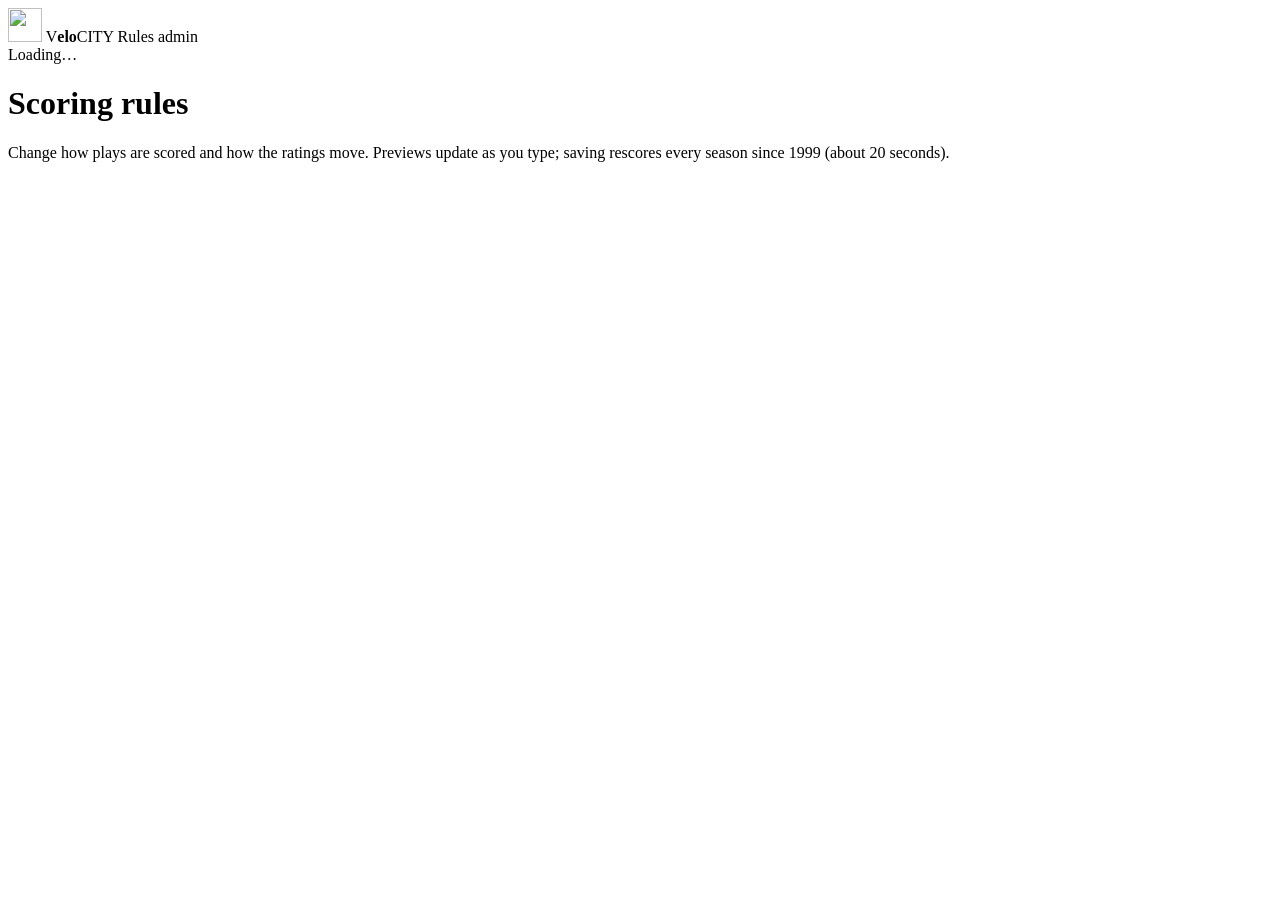
==== src/velocity/web/admin.html @ ead109c9 "Rules admin on its own port, configurable ports, and an auto-updater - Scoring rules are data (rules" ====
<!doctype html>
<html lang="en">
<head>
  <meta charset="utf-8">
  <meta name="viewport" content="width=device-width, initial-scale=1">
  <title>VeloCITY admin</title>
  <link rel="icon" href="/static/logo.svg" type="image/svg+xml">
  <link rel="stylesheet" href="/static/app.css">
  <script>
    try { const t = localStorage.getItem("theme"); if (t) document.documentElement.dataset.theme = t; } catch (e) {}
  </script>
</head>
<body>
  <header class="topbar">
    <span class="brand">
      <img class="brand-mark" src="/static/logo.svg" alt="" width="34" height="34">
      <span class="wordmark" aria-label="VeloCITY">V<b>elo</b>CITY</span>
      <span class="chip">Rules admin</span>
    </span>
    <div class="topbar-right">
      <span id="status-pill" class="pill">Loading…</span>
      <a id="site-link" class="pill" href="/" target="_blank" rel="noopener" hidden>Open the site ↗</a>
    </div>
  </header>
  <main class="app admin" id="admin" tabindex="-1">
    <div class="page-head">
      <div>
        <h1>Scoring rules</h1>
        <div class="sub">Change how plays are scored and how the ratings move. Previews update as you type; saving rescores every season since 1999 (about 20 seconds).</div>
      </div>
    </div>
    <div class="admin-grid">
      <form id="editor" class="admin-editor" autocomplete="off" novalidate></form>
      <aside class="admin-side" id="side"></aside>
    </div>
  </main>
  <div class="savebar" id="savebar" hidden>
    <span id="dirty-note">Unsaved changes</span>
    <span id="save-error" class="save-error" role="alert"></span>
    <button type="button" class="btn ghost" id="discard">Discard</button>
    <button type="button" class="btn primary" id="save">Save &amp; rescore</button>
  </div>
  <script src="/static/admin.js"></script>
</body>
</html>
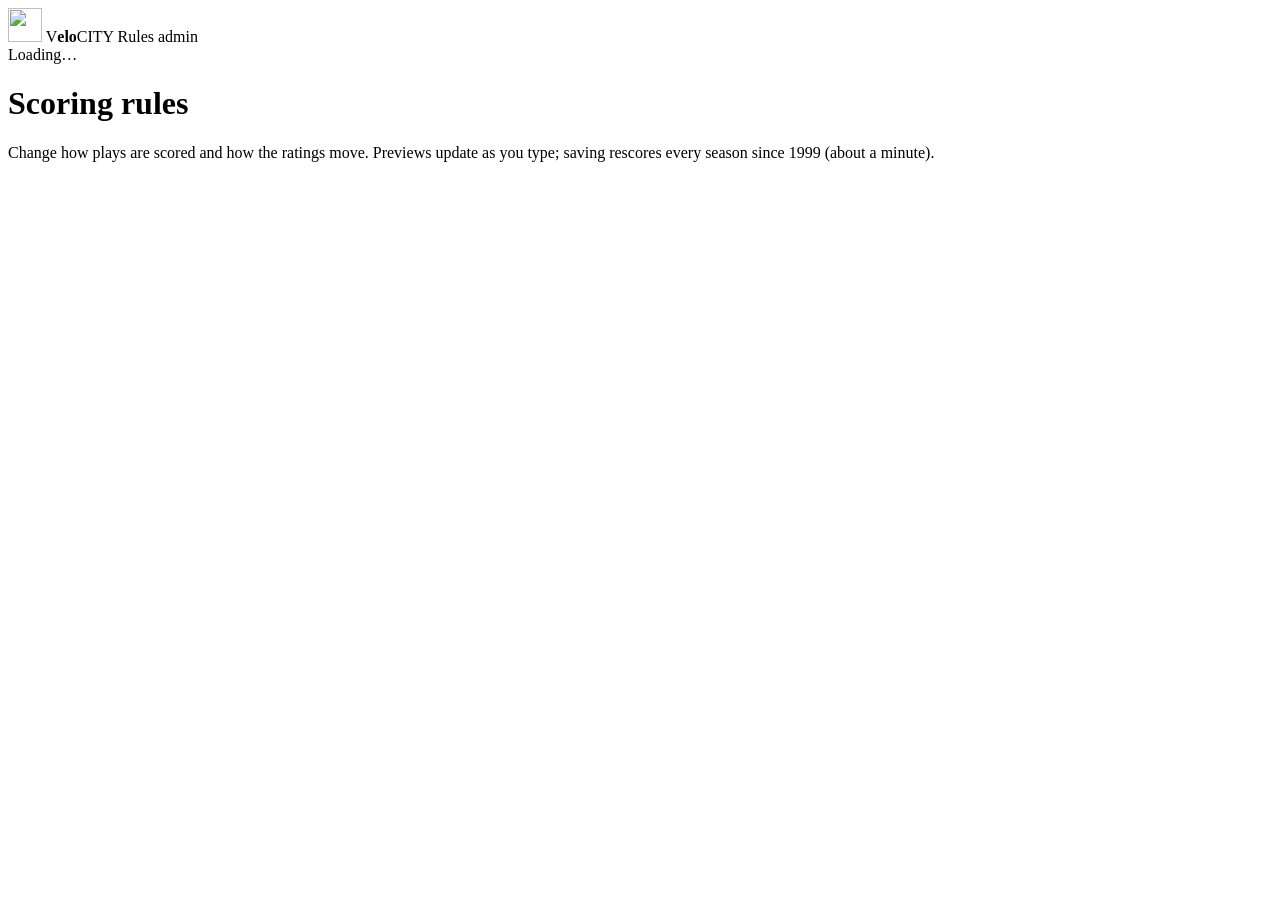
==== commit 58536363: "V-City: big-play and havoc ratings, Elo x V-City charts, weighted plays and field goals - Field goal" ====
--- a/src/velocity/web/admin.html
+++ b/src/velocity/web/admin.html
@@ -26,7 +26,7 @@
     <div class="page-head">
       <div>
         <h1>Scoring rules</h1>
-        <div class="sub">Change how plays are scored and how the ratings move. Previews update as you type; saving rescores every season since 1999 (about 20 seconds).</div>
+        <div class="sub">Change how plays are scored and how the ratings move. Previews update as you type; saving rescores every season since 1999 (about a minute).</div>
       </div>
     </div>
     <div class="admin-grid">
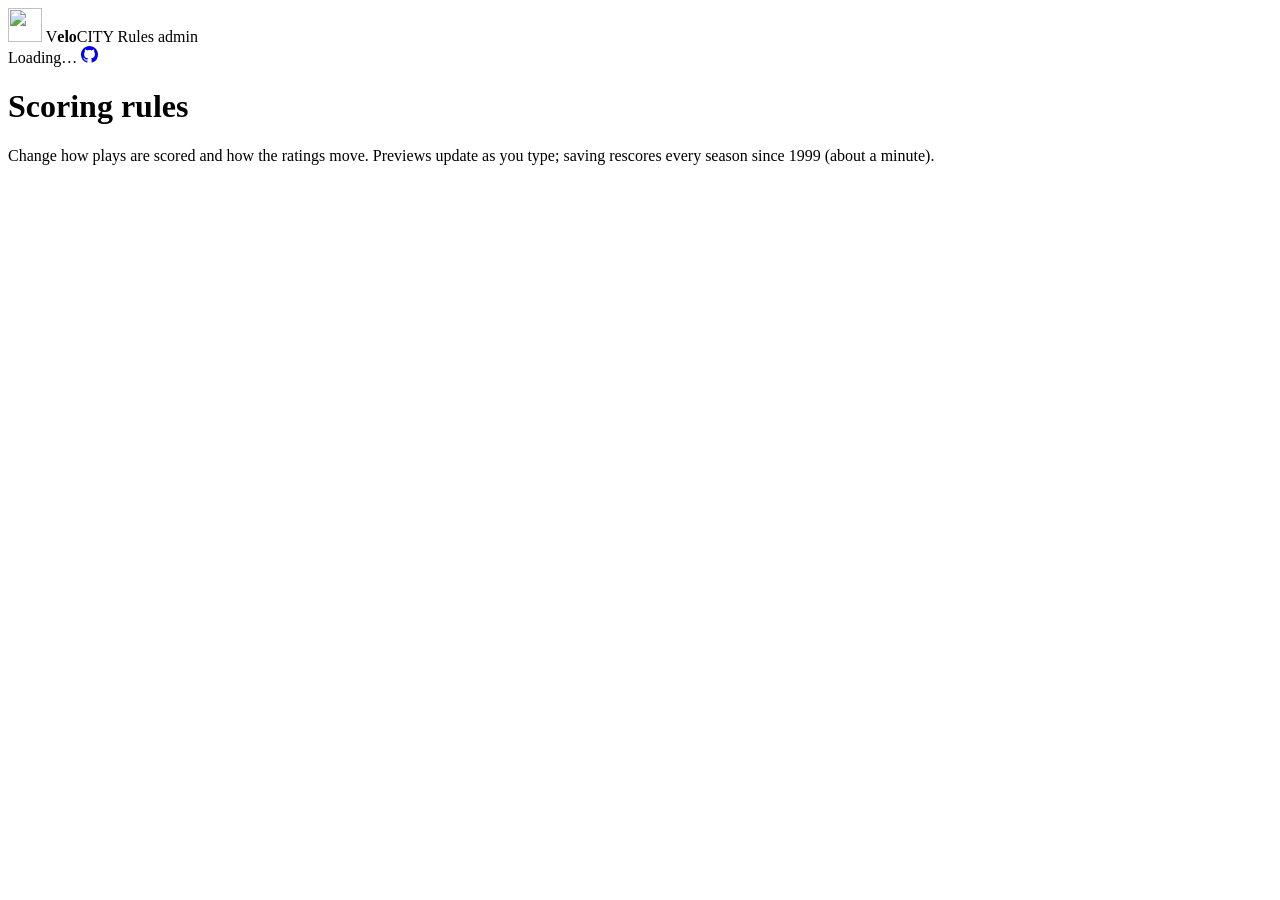
==== commit ffd63eb7: "Link to the GitHub repo GitHub icon in the top bar (site and admin; hidden on phones), a "Source on " ====
--- a/src/velocity/web/admin.html
+++ b/src/velocity/web/admin.html
@@ -4,7 +4,13 @@
   <meta charset="utf-8">
   <meta name="viewport" content="width=device-width, initial-scale=1">
   <title>VeloCITY admin</title>
+  <link rel="icon" href="/favicon.ico" sizes="48x48">
   <link rel="icon" href="/static/logo.svg" type="image/svg+xml">
+  <link rel="icon" href="/static/favicon-32.png" type="image/png" sizes="32x32">
+  <link rel="apple-touch-icon" href="/apple-touch-icon.png">
+  <link rel="manifest" href="/static/manifest.webmanifest">
+  <meta name="theme-color" content="#8a5530">
+  <meta name="apple-mobile-web-app-title" content="VeloCITY">
   <link rel="stylesheet" href="/static/app.css">
   <script>
     try { const t = localStorage.getItem("theme"); if (t) document.documentElement.dataset.theme = t; } catch (e) {}
@@ -20,6 +26,9 @@
     <div class="topbar-right">
       <span id="status-pill" class="pill">Loading…</span>
       <a id="site-link" class="pill" href="/" target="_blank" rel="noopener" hidden>Open the site ↗</a>
+      <a class="icon-btn gh-link" href="https://github.com/BleeKelly/VeloCITY" target="_blank" rel="noopener" aria-label="VeloCITY on GitHub" title="Source on GitHub">
+        <svg viewBox="0 0 16 16" width="17" height="17" fill="currentColor" aria-hidden="true"><path d="M8 0c4.42 0 8 3.58 8 8a8.013 8.013 0 0 1-5.45 7.59c-.4.08-.55-.17-.55-.38 0-.27.01-1.13.01-2.2 0-.75-.25-1.23-.54-1.48 1.78-.2 3.65-.88 3.65-3.95 0-.88-.31-1.59-.82-2.15.08-.2.36-1.02-.08-2.12 0 0-.67-.22-2.2.82-.64-.18-1.32-.27-2-.27-.68 0-1.36.09-2 .27-1.53-1.03-2.2-.82-2.2-.82-.44 1.1-.16 1.92-.08 2.12-.51.56-.82 1.28-.82 2.15 0 3.06 1.86 3.75 3.64 3.95-.23.2-.44.55-.51 1.07-.46.21-1.61.55-2.33-.66-.15-.24-.6-.83-1.23-.82-.67.01-.27.38.01.53.34.19.73.9.82 1.13.16.45.68 1.31 2.69.94 0 .67.01 1.3.01 1.49 0 .21-.15.45-.55.38A7.995 7.995 0 0 1 0 8c0-4.42 3.58-8 8-8Z"/></svg>
+      </a>
     </div>
   </header>
   <main class="app admin" id="admin" tabindex="-1">
